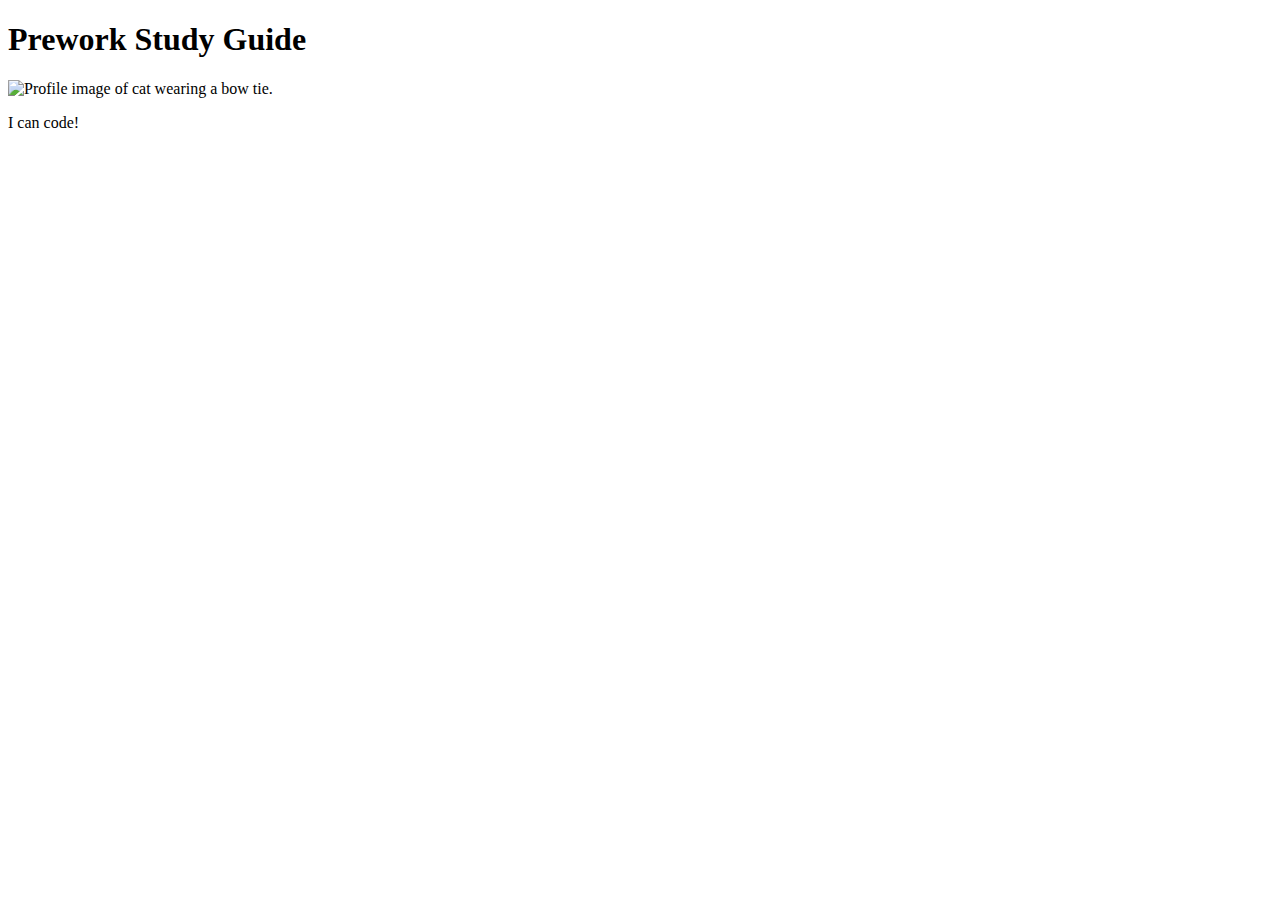
==== assets/index.html @ 9311bfb4 "fixed bug in html main file header" ====
<!DOCTYPE html>
<html lang="en">
  <head>
    <meta charset="UTF-8" />
    <meta http-equiv="X-UA-Compatible" content="IE=edge" />
    <meta name="viewport" content="width=device-width, initial-scale=1.0" />
    <title>Prework Study Guide</title>
  </head>
  <body>
    <header id="header">
      <h1>Prework Study Guide</h1>
      <img src="./assets/bowtie-cat.png" alt="Profile image of cat wearing a bow tie." />
    </header>
    <main>
      <!-- Student code goes here -->
    </main>

    <footer>
      <p>I can code!</p>
    </footer>
  </body>
</html>
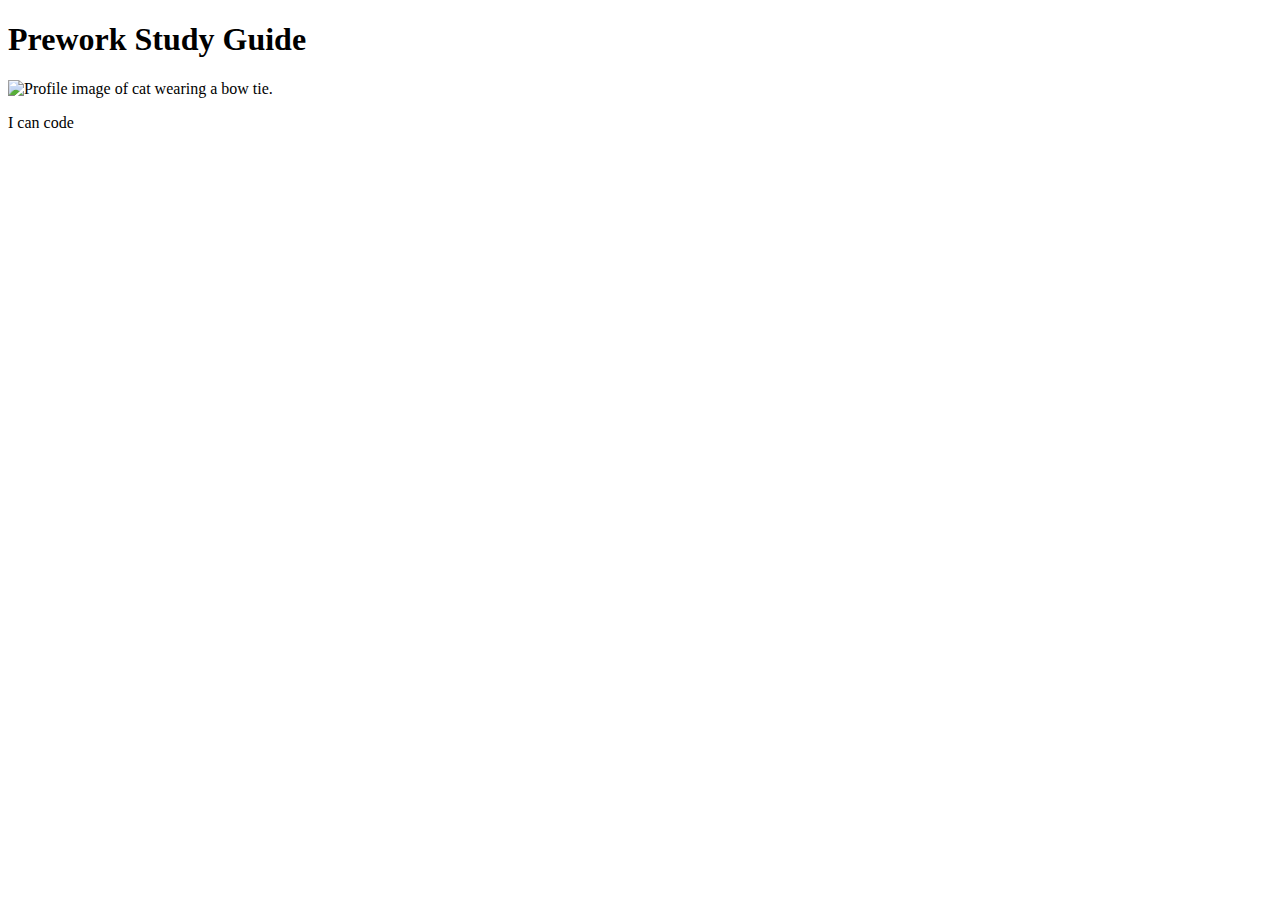
==== commit 330a9e8e: "add starter code" ====
--- a/assets/index.html
+++ b/assets/index.html
@@ -16,7 +16,7 @@
     </main>
 
     <footer>
-      <p>I can code!</p>
+      <p>I can code</p>
     </footer>
   </body>
 </html>
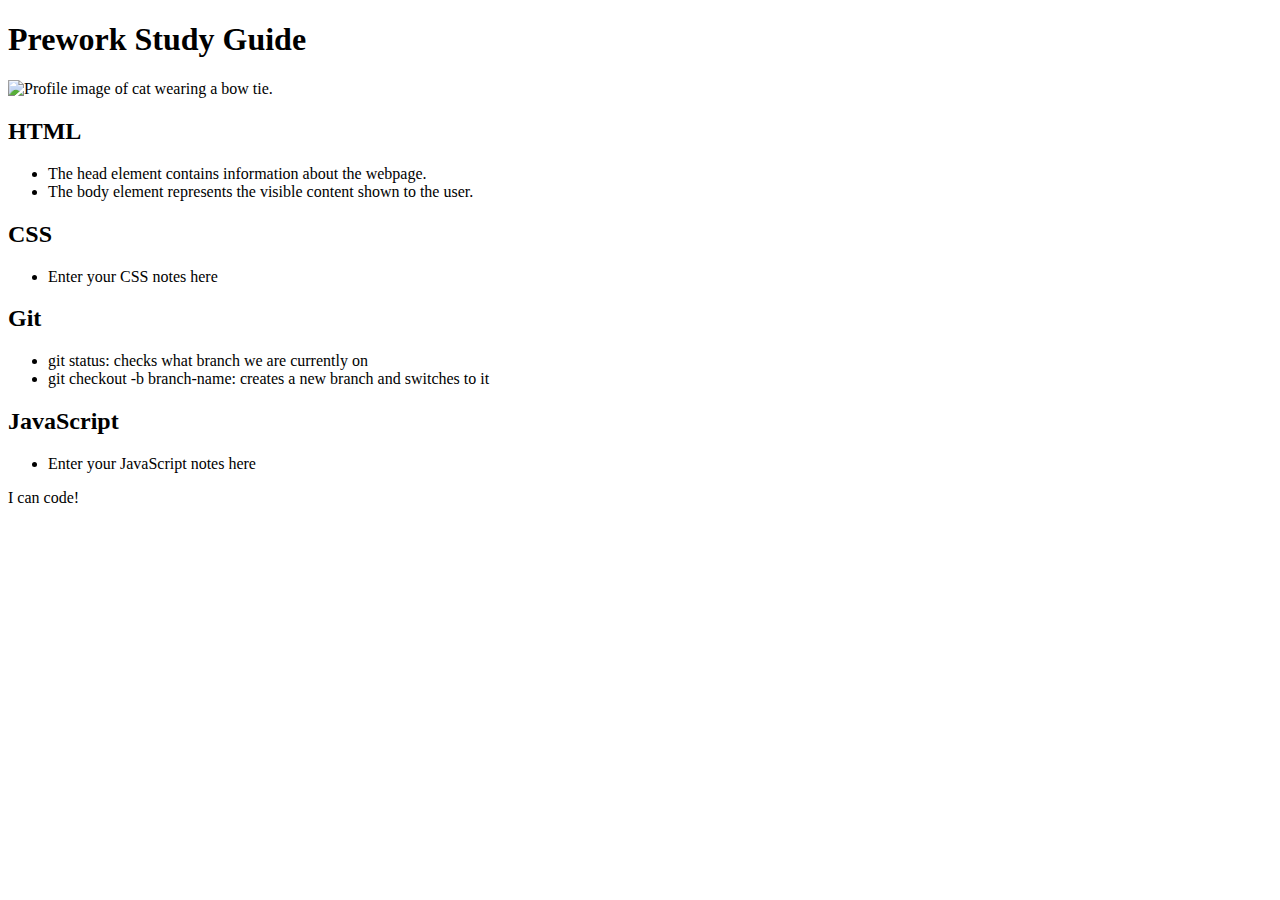
==== commit 4c2234da: "COMMIT_EDITMSG" ====
--- a/assets/index.html
+++ b/assets/index.html
@@ -6,17 +6,47 @@
     <meta name="viewport" content="width=device-width, initial-scale=1.0" />
     <title>Prework Study Guide</title>
   </head>
+
   <body>
-    <header id="header">
+    <header id="top">
       <h1>Prework Study Guide</h1>
       <img src="./assets/bowtie-cat.png" alt="Profile image of cat wearing a bow tie." />
     </header>
+
     <main>
-      <!-- Student code goes here -->
+      <section class="card" id="html-section">
+        <h2>HTML</h2>
+        <ul>
+          <li>The head element contains information about the webpage.</li>
+          <li>The body element represents the visible content shown to the user.</li>
+        </ul>
+      </section>
+
+      <section class="card" id="css-section">
+        <h2>CSS</h2>
+        <ul>
+          <li>Enter your CSS notes here</li>
+        </ul>
+      </section>
+
+      <section class="card" id="git-section">
+        <h2>Git</h2>
+        <ul>
+          <li>git status: checks what branch we are currently on</li>
+          <li>git checkout -b branch-name: creates a new branch and switches to it</li>
+        </ul>
+      </section>
+
+      <section class="card" id="javascript-section">
+        <h2>JavaScript</h2>
+        <ul>
+          <li>Enter your JavaScript notes here</li>
+        </ul>
+      </section>
     </main>
 
     <footer>
-      <p>I can code</p>
+      <p>I can code!</p>
     </footer>
   </body>
-</html>
+</html>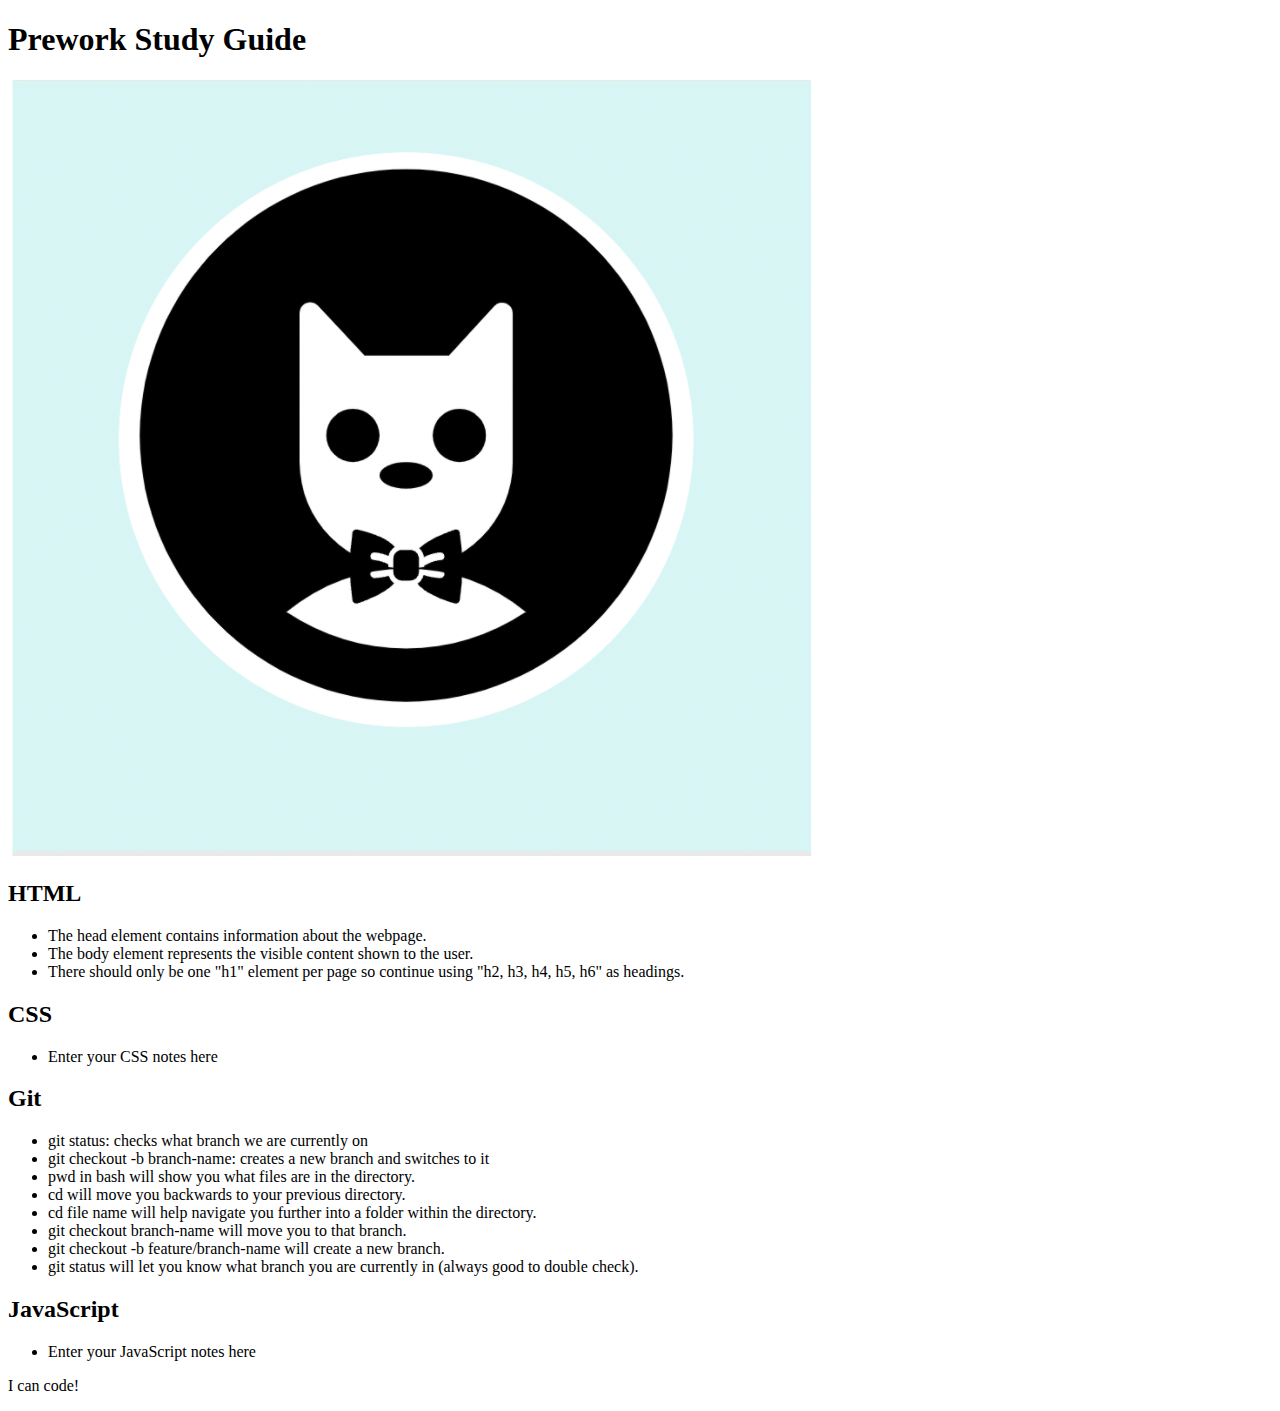
==== commit 860e8cb0: "added code to HTML file" ====
--- a/assets/index.html
+++ b/assets/index.html
@@ -10,7 +10,7 @@
   <body>
     <header id="top">
       <h1>Prework Study Guide</h1>
-      <img src="./assets/bowtie-cat.png" alt="Profile image of cat wearing a bow tie." />
+      <img src="bowtie-cat.png" alt="Profile image of cat wearing a bow tie." />
     </header>
 
     <main>
@@ -19,6 +19,7 @@
         <ul>
           <li>The head element contains information about the webpage.</li>
           <li>The body element represents the visible content shown to the user.</li>
+          <li>There should only be one "h1" element per page so continue using "h2, h3, h4, h5, h6" as headings.</li>
         </ul>
       </section>
 
@@ -34,6 +35,12 @@
         <ul>
           <li>git status: checks what branch we are currently on</li>
           <li>git checkout -b branch-name: creates a new branch and switches to it</li>
+          <li>pwd in bash will show you what files are in the directory.</li>
+          <li>cd will move you backwards to your previous directory.</li>
+          <li>cd file name will help navigate you further into a folder within the directory.</li>
+          <li>git checkout branch-name will move you to that branch.</li>
+          <li>git checkout -b feature/branch-name will create a new branch.</li>
+          <li>git status will let you know what branch you are currently in (always good to double check).</li>
         </ul>
       </section>
 
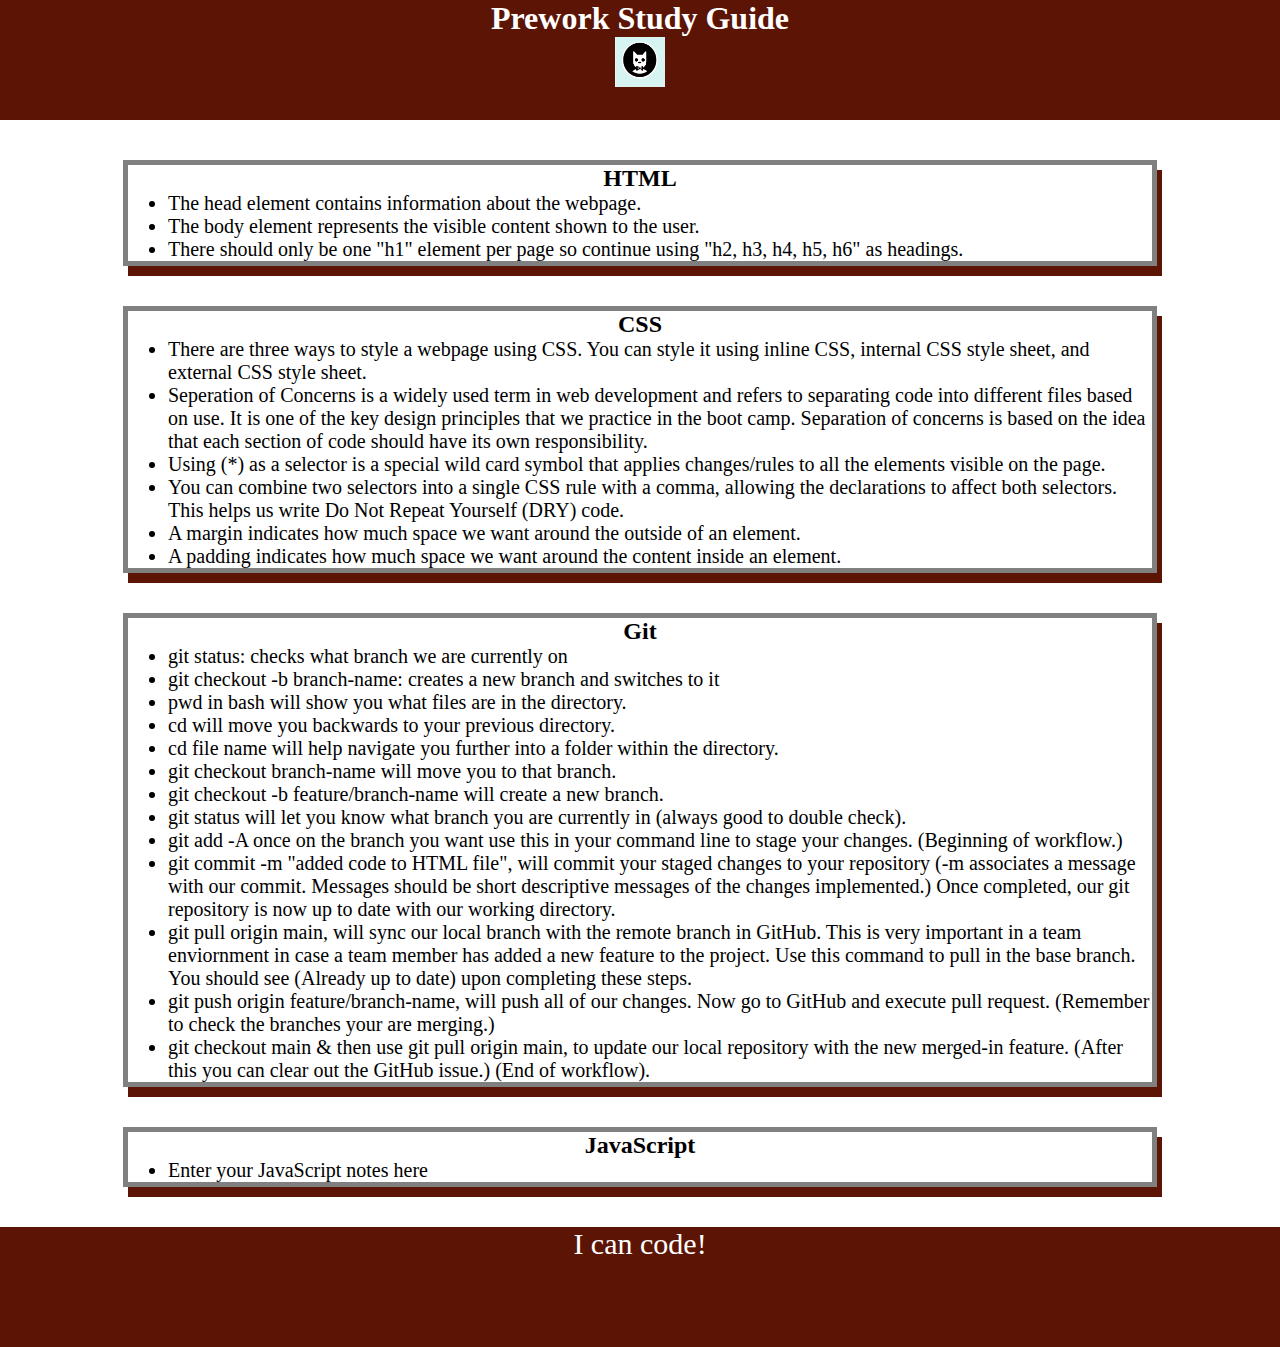
==== commit d9162734: "added CSS to project" ====
--- a/assets/index.html
+++ b/assets/index.html
@@ -4,12 +4,13 @@
     <meta charset="UTF-8" />
     <meta http-equiv="X-UA-Compatible" content="IE=edge" />
     <meta name="viewport" content="width=device-width, initial-scale=1.0" />
+    <link rel="stylesheet" href="style.css">
     <title>Prework Study Guide</title>
   </head>
 
   <body>
     <header id="top">
-      <h1>Prework Study Guide</h1>
+      <h1 class="box">Prework Study Guide</h1>
       <img src="bowtie-cat.png" alt="Profile image of cat wearing a bow tie." />
     </header>
 
@@ -26,7 +27,12 @@
       <section class="card" id="css-section">
         <h2>CSS</h2>
         <ul>
-          <li>Enter your CSS notes here</li>
+          <li>There are three ways to style a webpage using CSS. You can style it using inline CSS, internal CSS style sheet, and external CSS style sheet.</li>
+          <li>Seperation of Concerns is a widely used term in web development and refers to separating code into different files based on use. It is one of the key design principles that we practice in the boot camp. Separation of concerns is based on the idea that each section of code should have its own responsibility.</li>
+           <li>Using (*) as a selector is a special wild card symbol that applies changes/rules to all the elements visible on the page.</li>
+           <li>You can combine two selectors into a single CSS rule with a comma, allowing the declarations to affect both selectors. This helps us write Do Not Repeat Yourself (DRY) code.</li>
+           <li>A margin indicates how much space we want around the outside of an element.</li>
+           <li>A padding indicates how much space we want around the content inside an element.</li>
         </ul>
       </section>
 
@@ -41,6 +47,11 @@
           <li>git checkout branch-name will move you to that branch.</li>
           <li>git checkout -b feature/branch-name will create a new branch.</li>
           <li>git status will let you know what branch you are currently in (always good to double check).</li>
+          <li>git add -A once on the branch you want use this in your command line to stage your changes. (Beginning of workflow.)</li>
+          <li>git commit -m "added code to HTML file", will commit your staged changes to your repository (-m associates a message with our commit. Messages should be short descriptive messages of the changes implemented.) Once completed, our git repository is now up to date with our working directory.</li>
+          <li>git pull origin main, will sync our local branch with the remote branch in GitHub. This is very important in a team enviornment in case a team member has added a new feature to the project. Use this command to pull in the base branch. You should see (Already up to date) upon completing these steps.</li>
+          <li>git push origin feature/branch-name, will push all of our changes. Now go to GitHub and execute pull request. (Remember to check the branches your are merging.)</li>
+          <li>git checkout main & then use git pull origin main, to update our local repository with the new  merged-in feature. (After this you can clear out the GitHub issue.) (End of workflow).</li>
         </ul>
       </section>
 
--- a/assets/style.css
+++ b/assets/style.css
@@ -0,0 +1,67 @@
+* {
+    margin: 0;
+    padding: 0;
+}
+
+header,
+footer {
+    width: 100%;
+    height: 120px;
+    background-color: #5C1404;
+    color: white;
+}
+
+h1,
+h2 {
+    text-align: center;
+}
+
+img {
+    display: block;
+    height: 50px;
+    width: 50px;
+    margin-left: auto;
+    margin-right: auto;
+}
+
+ul {
+    padding-left: 40px;
+    font-size: 20px;
+}
+
+p {
+    text-align: center;
+    font-size: 30px;
+
+  }
+ .card {
+    width: 80%;
+    margin: 40px auto;
+    border: 5px solid gray;
+    box-shadow: 5px 10px #5C1404;
+  }  
+
+  .box {
+    background-color: #5C1404;
+    border-radius: 10px;
+    
+  }
+  
+  .box:hover {
+    animation-name: rotate;
+    animation-duration: 0.7s;
+  }
+  
+  @keyframes rotate {
+    0% {
+      transform: rotate(0);
+    }
+    100% {
+      transform: rotate(360deg);
+    }
+  }
+  
+  
+  
+
+  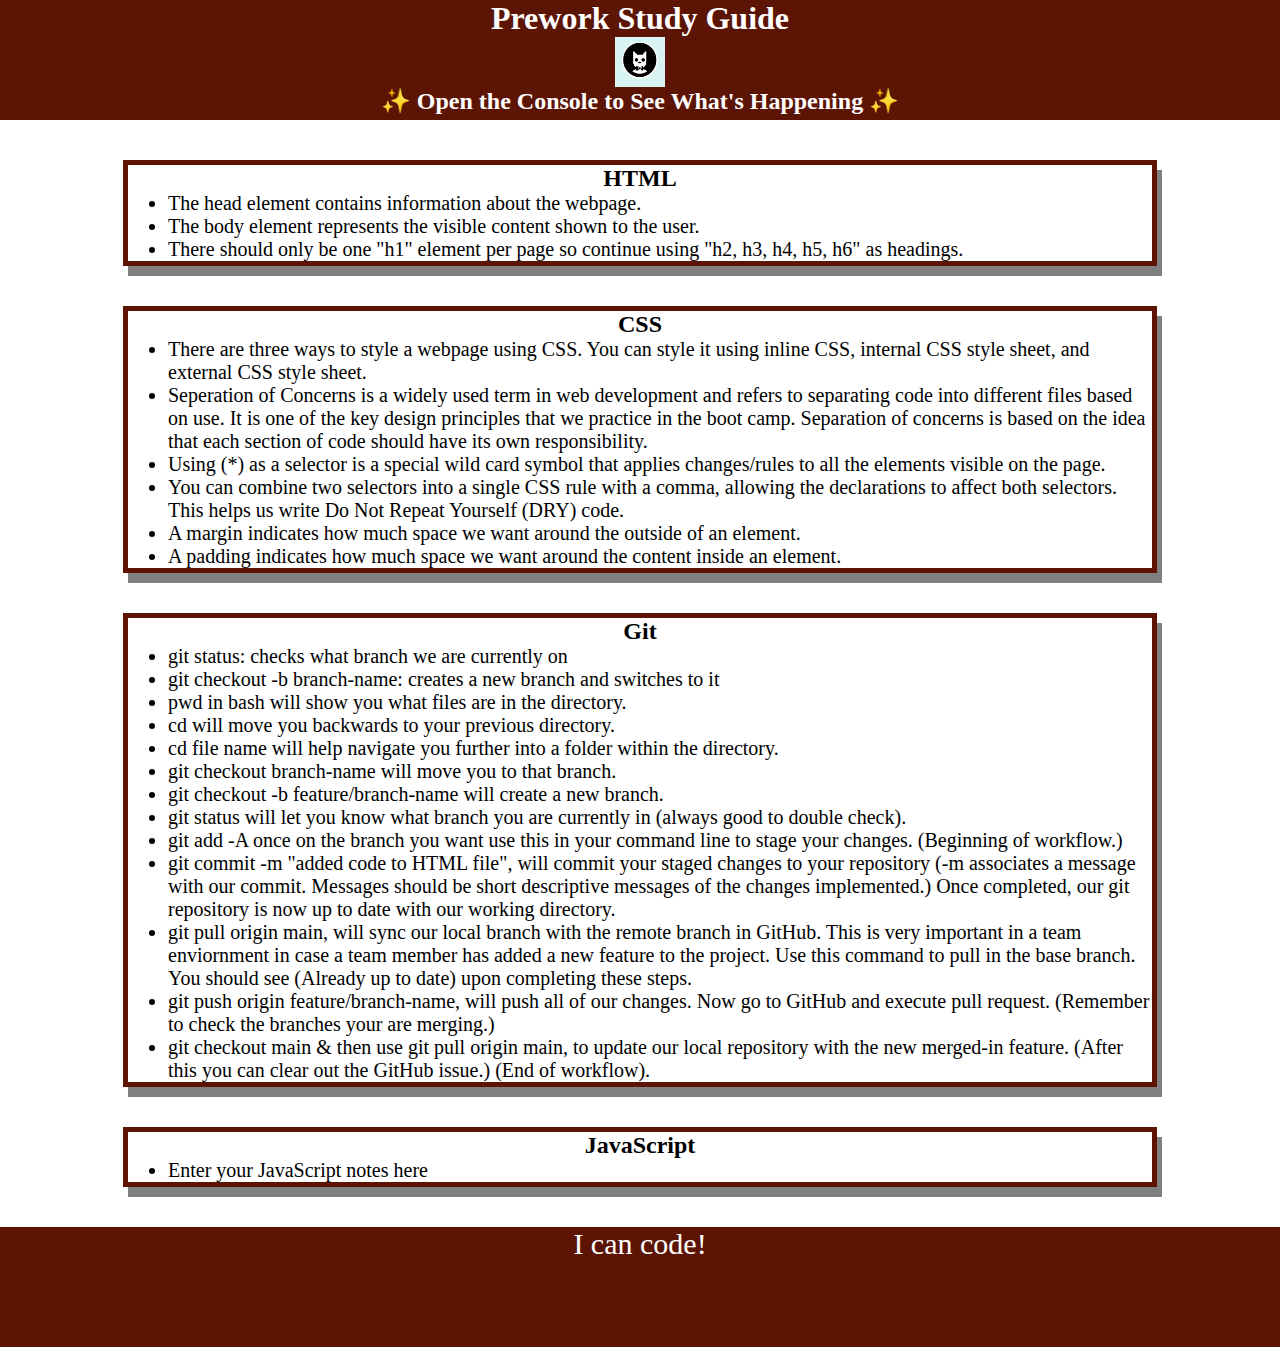
==== commit 7a360c27: "added JavaScript Arrays and for Loops" ====
--- a/assets/index.html
+++ b/assets/index.html
@@ -12,6 +12,7 @@
     <header id="top">
       <h1 class="box">Prework Study Guide</h1>
       <img src="bowtie-cat.png" alt="Profile image of cat wearing a bow tie." />
+      <h2>✨ Open the Console to See What's Happening ✨</h2>
     </header>
 
     <main>
@@ -66,5 +67,8 @@
     <footer>
       <p>I can code!</p>
     </footer>
+
+    <script src="script.js"></script>
+
   </body>
 </html>--- a/assets/style.css
+++ b/assets/style.css
@@ -37,8 +37,8 @@
  .card {
     width: 80%;
     margin: 40px auto;
-    border: 5px solid gray;
-    box-shadow: 5px 10px #5C1404;
+    border: 5px solid #5C1404;
+    box-shadow: 5px 10px gray;
   }  
 
   .box {
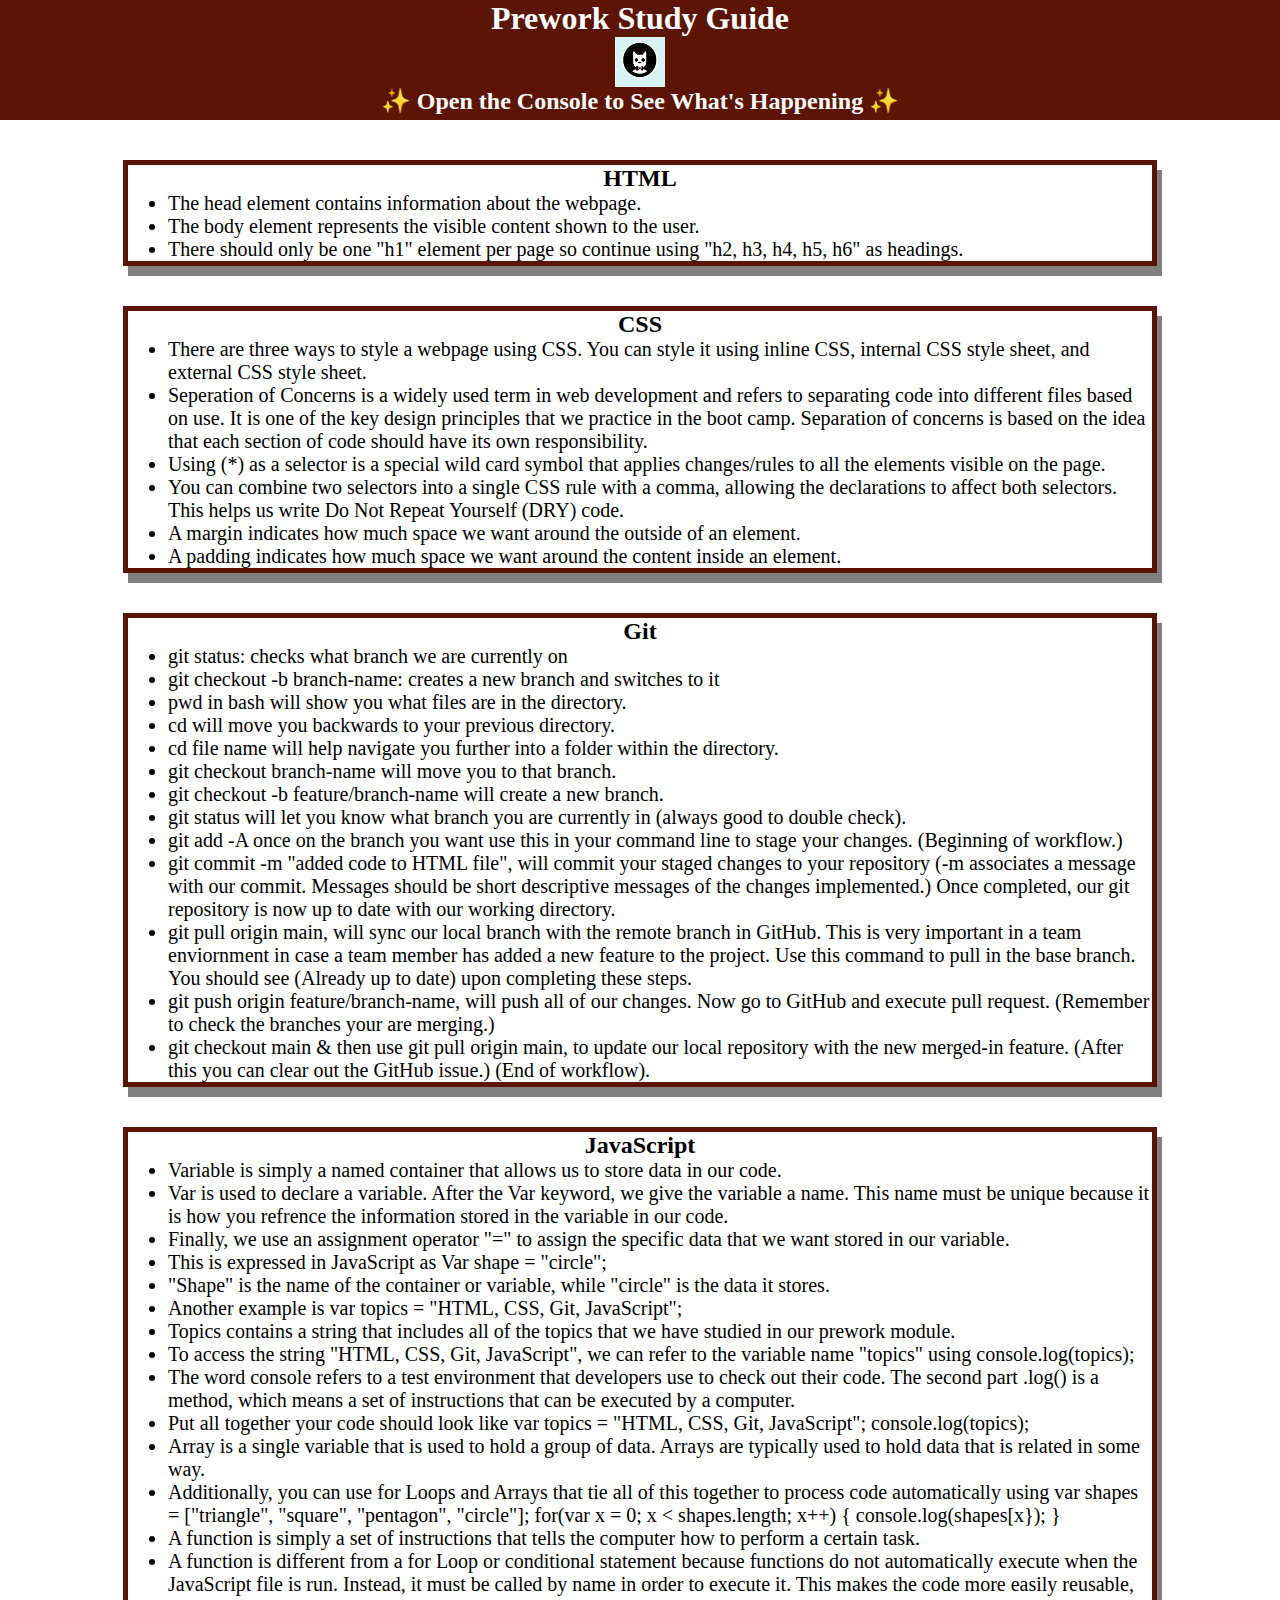
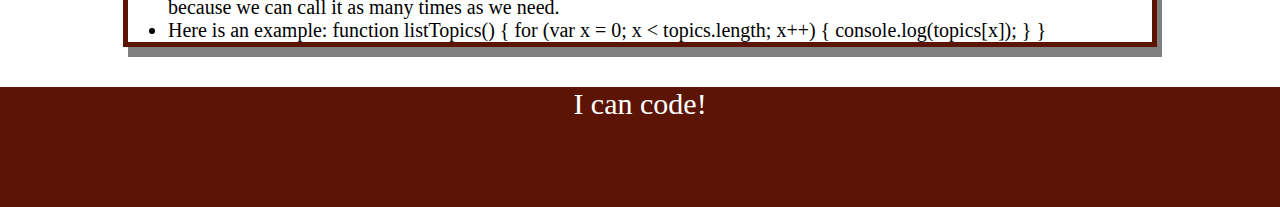
==== commit 5d7bc38b: "added functions to JavaScript" ====
--- a/assets/index.html
+++ b/assets/index.html
@@ -59,7 +59,26 @@
       <section class="card" id="javascript-section">
         <h2>JavaScript</h2>
         <ul>
-          <li>Enter your JavaScript notes here</li>
+          <li>Variable is simply a named container that allows us to store data in our code.</li>
+          <li>Var is used to declare a variable. After the Var keyword, we give the variable a name. This name must be unique because it is how you refrence the information stored in the variable in our code.</li>
+          <li>Finally, we use an assignment operator "=" to assign the specific data that we want stored in our variable.</li>
+          <li>This is expressed in JavaScript as Var shape = "circle";</li>
+          <li>"Shape" is the name of the container or variable, while "circle" is the data it stores.</li>
+          <li>Another example is var topics = "HTML, CSS, Git, JavaScript";</li>
+          <li>Topics contains a string that includes all of the topics that we have studied in our prework module.</li>
+          <li>To access the string "HTML, CSS, Git, JavaScript", we can refer to the variable name "topics" using console.log(topics);</li>
+          <li>The word console refers to a test environment that developers use to check out their code. The second part .log() is a method, which means a set of instructions that can be executed by a computer.</li>
+          <li>Put all together your code should look like var topics = "HTML, CSS, Git, JavaScript"; console.log(topics);</li>
+          <li>Array is a single variable that is used to hold a group of data. Arrays are typically used to hold data that is related in some way.</li>
+          <li>Additionally, you can use for Loops and Arrays that tie all of this together to process code automatically using var shapes = ["triangle", "square", "pentagon", "circle"]; for(var x = 0; x < shapes.length; x++) { console.log(shapes[x}); }</li>
+          <li>A function is simply a set of instructions that tells the computer how to perform a certain task.</li>
+          <li>A function is different from a for Loop or conditional statement because functions do not automatically execute when the JavaScript file is run. Instead, it must be called by name in order to execute it. This makes the code more easily reusable, because we can call it as many times as we need.</li>
+          <li> Here is an example: function listTopics() {
+            for (var x = 0; x < topics.length; x++) {
+              console.log(topics[x]);
+            }
+          }
+          </li>
         </ul>
       </section>
     </main>
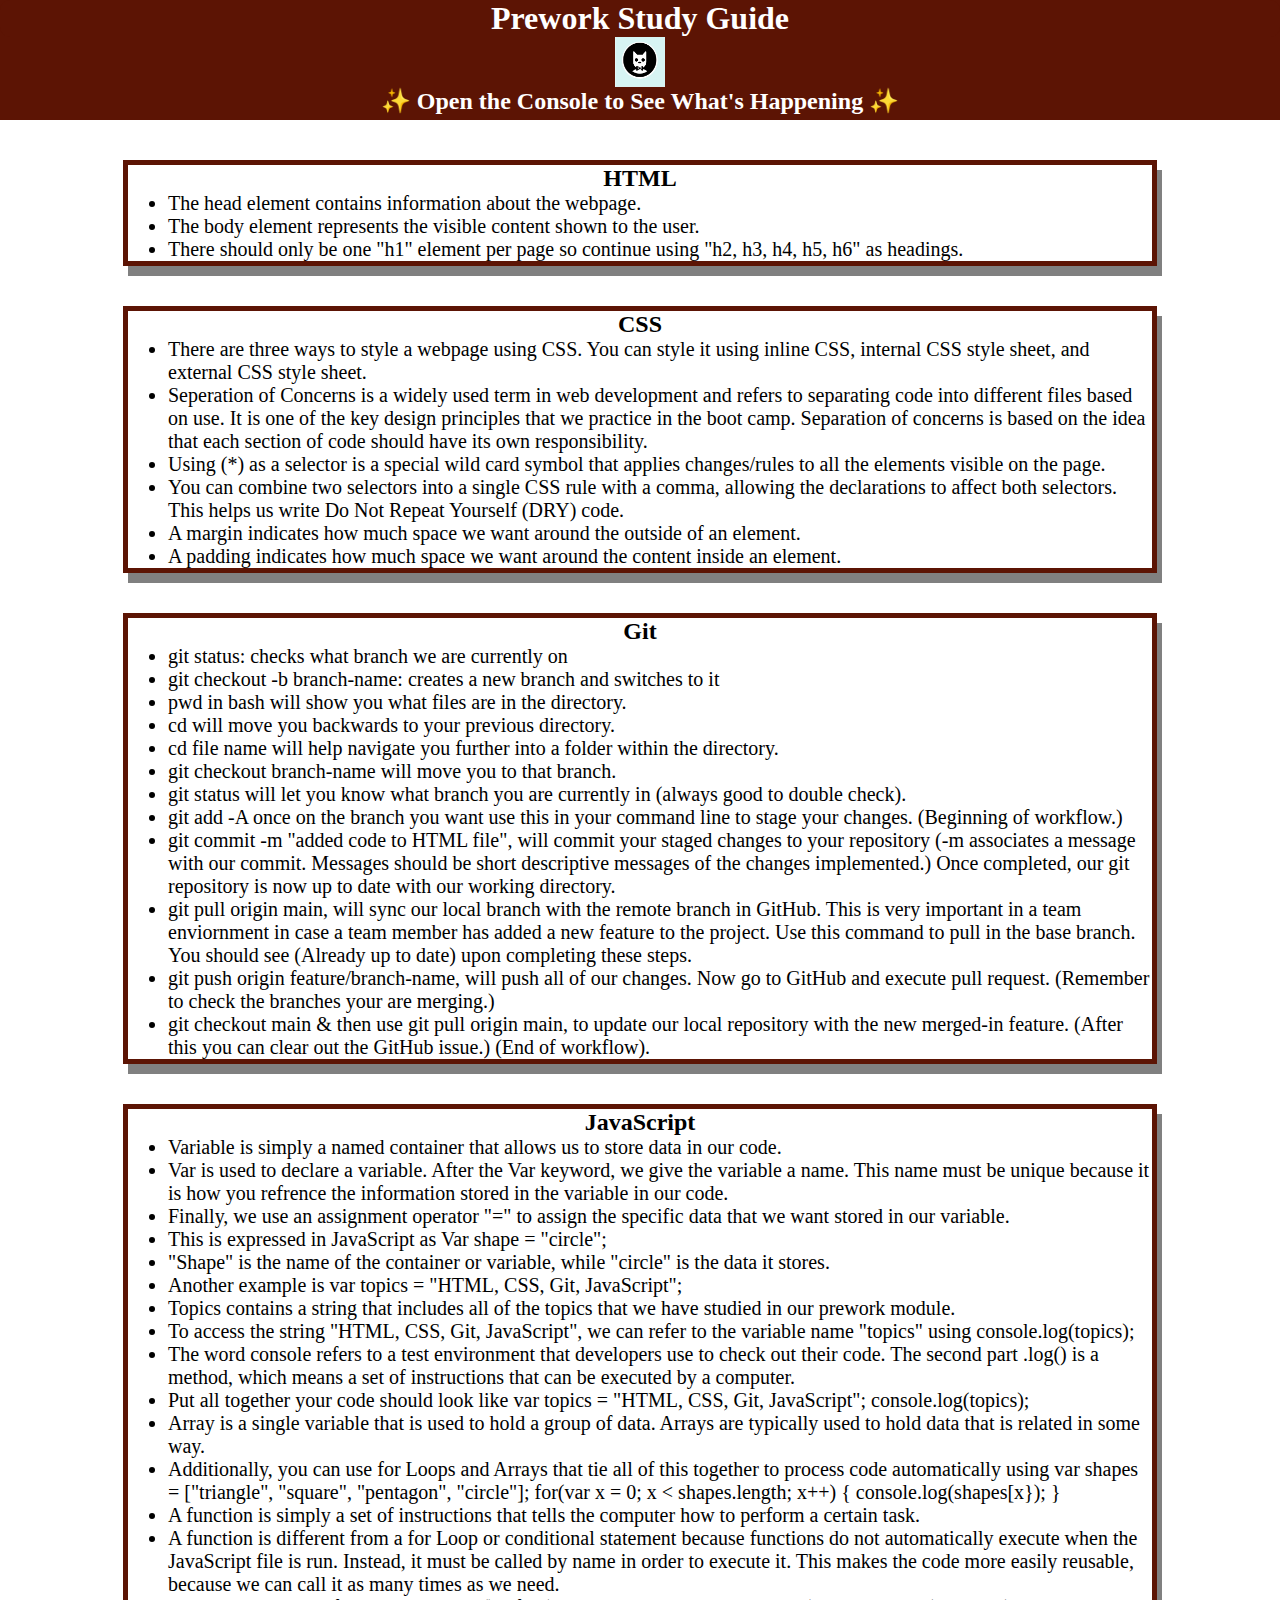
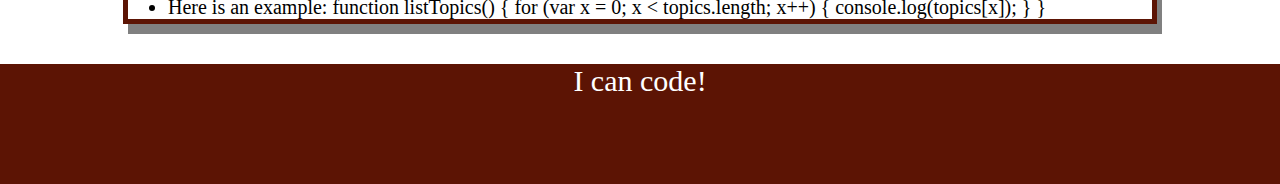
==== commit b1f81be2: "adding professional README" ====
--- a/assets/index.html
+++ b/assets/index.html
@@ -46,7 +46,6 @@
           <li>cd will move you backwards to your previous directory.</li>
           <li>cd file name will help navigate you further into a folder within the directory.</li>
           <li>git checkout branch-name will move you to that branch.</li>
-          <li>git checkout -b feature/branch-name will create a new branch.</li>
           <li>git status will let you know what branch you are currently in (always good to double check).</li>
           <li>git add -A once on the branch you want use this in your command line to stage your changes. (Beginning of workflow.)</li>
           <li>git commit -m "added code to HTML file", will commit your staged changes to your repository (-m associates a message with our commit. Messages should be short descriptive messages of the changes implemented.) Once completed, our git repository is now up to date with our working directory.</li>
